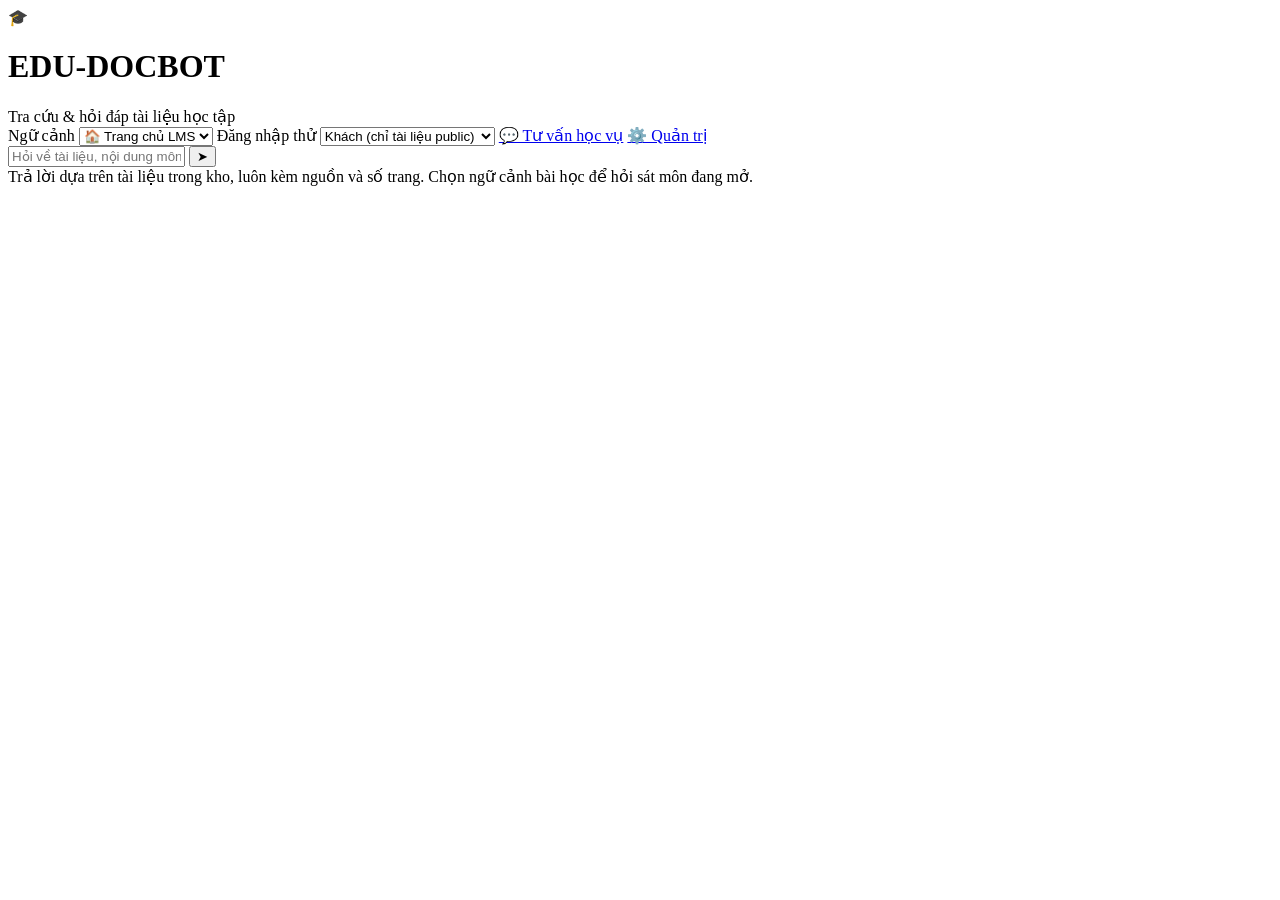
==== web/index.html @ 2c634951 "frist commit" ====
<!doctype html>
<html lang="vi">
<head>
<meta charset="utf-8">
<meta name="viewport" content="width=device-width, initial-scale=1">
<title>EDU-DOCBOT — LMS · tra cứu tài liệu</title>
<link rel="stylesheet" href="/chat.css">
</head>
<body>
<header>
  <div class="brand">
    <div class="logo">🎓</div>
    <div>
      <h1>EDU-DOCBOT</h1>
      <span class="tag">Tra cứu &amp; hỏi đáp tài liệu học tập</span>
    </div>
  </div>
  <span class="spacer"></span>
  <label title="Giả lập vị trí người dùng trong LMS — app nhúng sẽ truyền tự động">
    <span class="lbl">Ngữ cảnh</span>
    <select id="ctx">
      <option value="">🏠 Trang chủ LMS</option>
    </select>
  </label>
  <label>
    <span class="lbl">Đăng nhập thử</span>
    <select id="user">
      <option value="">Khách (chỉ tài liệu public)</option>
      <option value="1">sv_toan — SV khoa Toán</option>
      <option value="2">sv_cntt — SV khoa CNTT</option>
      <option value="3">gv_toan — GV khoa Toán</option>
      <option value="4">admin</option>
    </select>
  </label>
  <a class="pill-link" href="/tuvan.html">💬 Tư vấn học vụ</a>
  <a class="pill-link" href="/admin.html">⚙️ Quản trị</a>
</header>

<div id="log"></div>

<form id="form">
  <div class="composer">
    <input id="input" type="text" autocomplete="off"
           placeholder="Hỏi về tài liệu, nội dung môn học…">
    <button id="send" type="submit" title="Gửi">➤</button>
  </div>
</form>
<div class="hint">Trả lời dựa trên tài liệu trong kho, luôn kèm nguồn và số trang. Chọn ngữ cảnh bài học để hỏi sát môn đang mở.</div>

<script src="/chat.js"></script>
<script>
// Trang LMS: danh tính theo ô đăng nhập thử; ngữ cảnh theo trang đang mở
// (trang chủ hoặc bài học một môn — app LMS thật sẽ truyền tự động).
const userSelect = document.getElementById('user');
const ctxSelect = document.getElementById('ctx');

(async () => {
  try {
    const res = await fetch('/api/v1/courses?limit=100');
    if (!res.ok) return;
    for (const c of await res.json()) {
      const opt = document.createElement('option');
      opt.value = 'lesson:' + c.code;
      opt.textContent = '📘 Bài học · ' + c.code + ' — ' + c.name;
      ctxSelect.appendChild(opt);
    }
  } catch {}
})();

initChat({
  getHeaders: () => userSelect.value ? { 'X-User-Id': userSelect.value } : {},
  getContext: () => {
    const v = ctxSelect.value;
    if (v.startsWith('lesson:')) return { screen: 'lesson', course_code: v.slice(7) };
    return null;
  },
  welcome: {
    icon: '🎓',
    title: 'Bạn cần tìm tài liệu gì?',
    text: 'Mình tìm giáo trình, slide, đề cương, đề thi theo môn — và trả lời câu hỏi '
      + 'về nội dung bên trong tài liệu, luôn kèm nguồn với số trang.',
    chips: [
      'Giáo trình Giải tích 1',
      'Môn OOP có những tài liệu gì?',
      'Kế thừa trong lập trình hướng đối tượng là gì?',
      'PHP hoạt động như thế nào?',
    ],
  },
});
</script>
</body>
</html>
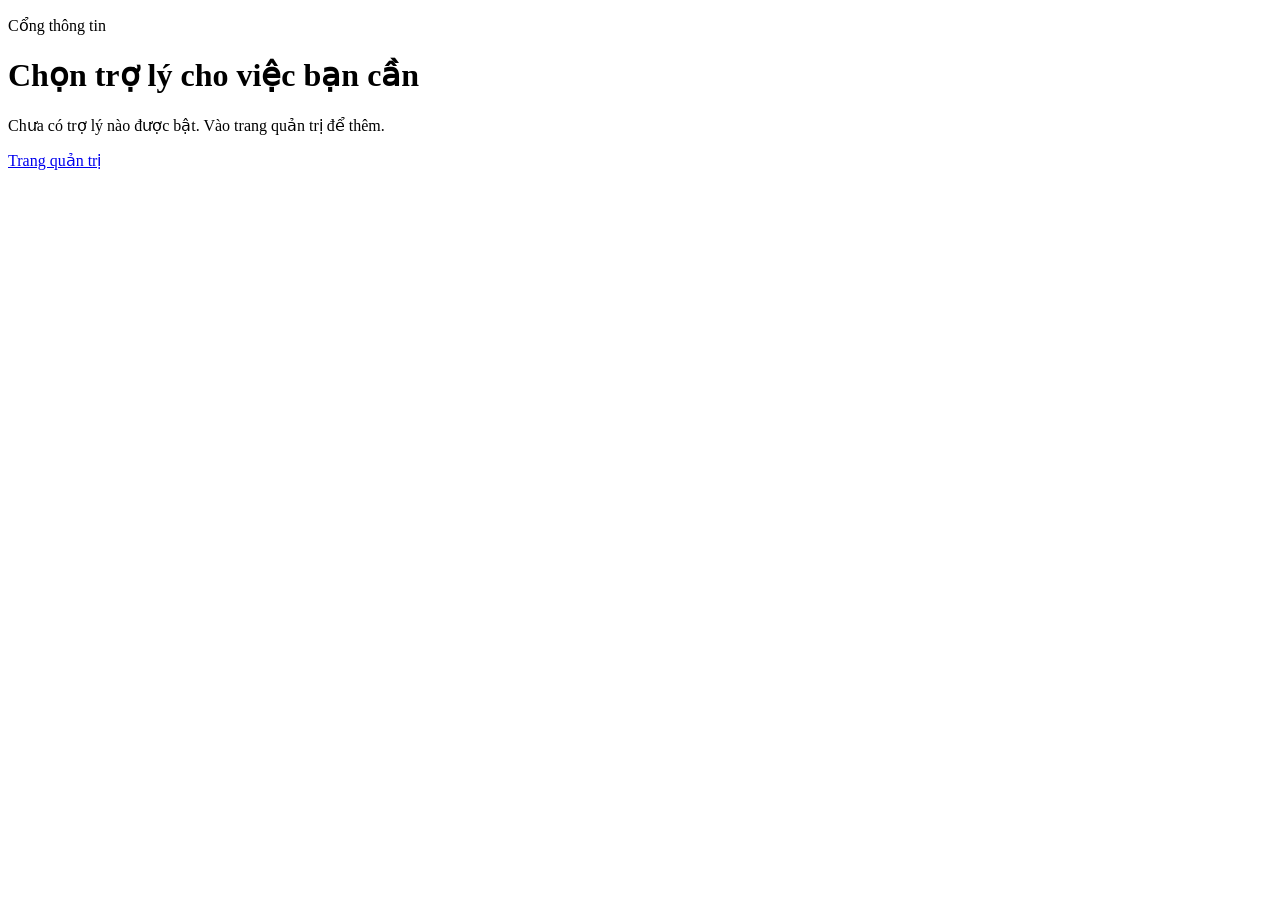
==== commit a5c8c747: "Truy hồi có bối cảnh cho từng đoạn nội dung + nền tảng đa trợ lý Gốc rễ của các ca "trả lời sai ngàn" ====
--- a/web/index.html
+++ b/web/index.html
@@ -3,28 +3,46 @@
 <head>
 <meta charset="utf-8">
 <meta name="viewport" content="width=device-width, initial-scale=1">
-<title>EDU-DOCBOT — LMS · tra cứu tài liệu</title>
-<link rel="stylesheet" href="/chat.css">
+<title>EDU-DOCBOT — trợ lý ảo</title>
+<link rel="stylesheet" href="/chat.css?v=20260818d">
 </head>
 <body>
-<header>
-  <div class="brand">
-    <div class="logo">🎓</div>
-    <div>
-      <h1>EDU-DOCBOT</h1>
-      <span class="tag">Tra cứu &amp; hỏi đáp tài liệu học tập</span>
-    </div>
-  </div>
-  <span class="spacer"></span>
-  <label title="Giả lập vị trí người dùng trong LMS — app nhúng sẽ truyền tự động">
-    <span class="lbl">Ngữ cảnh</span>
-    <select id="ctx">
-      <option value="">🏠 Trang chủ LMS</option>
-    </select>
+
+<!-- Trang chủ nhà: đứng thay chỗ trang thật mà widget sẽ được nhúng vào. -->
+<main class="host">
+  <p class="host-eyebrow">Cổng thông tin</p>
+  <h1 id="host-title">Trợ lý ảo</h1>
+  <p id="intro">Đang tải danh sách trợ lý…</p>
+
+  <!-- Thẻ giới thiệu từng bot — dựng từ chính bản ghi trong bảng assistants -->
+  <div class="bot-grid" id="bot-grid"></div>
+
+</main>
+
+<!-- Lối vào trang quản trị: góc trên bên phải, tách khỏi mạch nội dung. -->
+<a class="host-admin" href="/admin.html">Trang quản trị</a>
+
+<script src="/chat.js?v=20260818d"></script>
+<script src="/widget.js?v=20260818d"></script>
+<script>
+// Bong bóng VÀ thẻ giới thiệu đều dựng từ /api/v1/assistants — không khai bot
+// nào trong mã. Thêm một dòng vào bảng assistants là trang tự mọc thêm cả thẻ
+// lẫn bong bóng.
+//
+// ?bot=<slug> để nhúng đúng một trợ lý vào một trang cụ thể.
+
+const params = new URLSearchParams(location.search);
+const only = params.get('bot');
+
+// Nhúng trong trang quản trị thì bỏ nút "Trang quản trị" — đang đứng ở đó rồi.
+if (params.has('embed')) document.querySelector('.host-admin')?.remove();
+
+const DEMO_SHEET = `
+  <label>Ngữ cảnh
+    <select class="ctx"><option value="">Trang chủ</option></select>
   </label>
-  <label>
-    <span class="lbl">Đăng nhập thử</span>
-    <select id="user">
+  <label>Đăng nhập thử
+    <select class="user">
       <option value="">Khách (chỉ tài liệu public)</option>
       <option value="1">sv_toan — SV khoa Toán</option>
       <option value="2">sv_cntt — SV khoa CNTT</option>
@@ -32,61 +50,103 @@
       <option value="4">admin</option>
     </select>
   </label>
-  <a class="pill-link" href="/tuvan.html">💬 Tư vấn học vụ</a>
-  <a class="pill-link" href="/admin.html">⚙️ Quản trị</a>
-</header>
+  <p class="sheet-note">Chỉ có ở bản chạy thử. Hệ thống thật truyền sẵn người dùng và môn đang mở.</p>`;
 
-<div id="log"></div>
+// `esc()` đã có sẵn trong chat.js — khai lại ở đây là "Identifier already
+// declared" và cả script chết ngay dòng đầu, trang trắng không một bong bóng.
 
-<form id="form">
-  <div class="composer">
-    <input id="input" type="text" autocomplete="off"
-           placeholder="Hỏi về tài liệu, nội dung môn học…">
-    <button id="send" type="submit" title="Gửi">➤</button>
-  </div>
-</form>
-<div class="hint">Trả lời dựa trên tài liệu trong kho, luôn kèm nguồn và số trang. Chọn ngữ cảnh bài học để hỏi sát môn đang mở.</div>
+fetch('/api/v1/assistants')
+  .then(r => r.ok ? r.json() : [])
+  .then(list => {
+    if (only) list = list.filter(b => b.slug === only);
 
-<script src="/chat.js"></script>
-<script>
-// Trang LMS: danh tính theo ô đăng nhập thử; ngữ cảnh theo trang đang mở
-// (trang chủ hoặc bài học một môn — app LMS thật sẽ truyền tự động).
-const userSelect = document.getElementById('user');
-const ctxSelect = document.getElementById('ctx');
+    document.getElementById('host-title').textContent =
+      list.length === 1 ? list[0].name : 'Chọn trợ lý cho việc bạn cần';
+    document.getElementById('intro').textContent = list.length
+      ? 'Mỗi trợ lý đọc kho tài liệu riêng và giữ cuộc trò chuyện riêng, không lẫn '
+        + 'vào nhau. Bấm một thẻ bên dưới, hoặc dùng bong bóng ở góc phải.'
+      : 'Chưa có trợ lý nào được bật. Vào trang quản trị để thêm.';
 
-(async () => {
-  try {
-    const res = await fetch('/api/v1/courses?limit=100');
-    if (!res.ok) return;
-    for (const c of await res.json()) {
-      const opt = document.createElement('option');
-      opt.value = 'lesson:' + c.code;
-      opt.textContent = '📘 Bài học · ' + c.code + ' — ' + c.name;
-      ctxSelect.appendChild(opt);
-    }
-  } catch {}
-})();
+    const grid = document.getElementById('bot-grid');
 
-initChat({
-  getHeaders: () => userSelect.value ? { 'X-User-Id': userSelect.value } : {},
-  getContext: () => {
-    const v = ctxSelect.value;
-    if (v.startsWith('lesson:')) return { screen: 'lesson', course_code: v.slice(7) };
-    return null;
-  },
-  welcome: {
-    icon: '🎓',
-    title: 'Bạn cần tìm tài liệu gì?',
-    text: 'Mình tìm giáo trình, slide, đề cương, đề thi theo môn — và trả lời câu hỏi '
-      + 'về nội dung bên trong tài liệu, luôn kèm nguồn với số trang.',
-    chips: [
-      'Giáo trình Giải tích 1',
-      'Môn OOP có những tài liệu gì?',
-      'Kế thừa trong lập trình hướng đối tượng là gì?',
-      'PHP hoạt động như thế nào?',
-    ],
-  },
-});
+    list.forEach((bot, index) => {
+      const wantsLogin = bot.slug === 'tai-lieu';   // bot duy nhất đọc theo quyền
+      const brand = bot.brand || {};
+      let panelRef = null;
+
+      // --- Thẻ giới thiệu ---------------------------------------------------
+      const card = document.createElement('button');
+      card.type = 'button';
+      card.className = 'bot-card';
+      card.style.cssText =
+        `--c1:${brand.c1 || '#6c4de6'}; --c2:${brand.c2 || '#5a3fd0'};`
+        + `--c-soft:${brand.soft || '#efeaff'}; --c-ink:${brand.ink || '#4a32b8'};`;
+      const asks = ((bot.welcome && bot.welcome.chips) || []).slice(0, 3);
+      card.innerHTML = `
+        <div class="head">
+          <span class="ava">${esc((bot.welcome && bot.welcome.icon) || '💬')}</span>
+          <span>
+            <h3>${esc(bot.name)}</h3>
+            <span class="tag">${esc(bot.tagline || '')}</span>
+          </span>
+        </div>
+        <p class="desc">${esc((bot.welcome && bot.welcome.text) || '')}</p>
+        ${asks.length ? `<div class="asks">${asks.map(a => `<div class="ask">${esc(a)}</div>`).join('')}</div>` : ''}
+        <span class="go">Hỏi trợ lý này <span class="arrow">→</span></span>`;
+      grid.appendChild(card);
+
+      // --- Widget ------------------------------------------------------------
+      mountBot({
+        slug: bot.slug,
+        name: bot.name,
+        sub: bot.tagline,
+        icon: brand.icon || 'robot',
+        brand,
+        placeholder: bot.placeholder,
+        welcome: bot.welcome,
+        sheet: wantsLogin ? DEMO_SHEET : null,
+
+        onReady: (p) => {
+          panelRef = p;
+          const ctx = p.querySelector('.ctx');
+          if (!ctx) return;
+          fetch('/api/v1/courses?limit=100')
+            .then(r => r.ok ? r.json() : [])
+            .then(courses => {
+              for (const c of courses) {
+                const opt = document.createElement('option');
+                opt.value = 'lesson:' + c.code;
+                opt.textContent = 'Bài học · ' + c.code + ' — ' + c.name;
+                ctx.appendChild(opt);
+              }
+            })
+            .catch(() => {});
+        },
+
+        // Đọc qua biến giữ panel của CHÍNH bot này, không querySelector toàn
+        // trang: nhiều popup cùng tồn tại, chọn nhầm là gửi sai danh tính.
+        getHeaders: () => {
+          const v = panelRef?.querySelector('.user')?.value;
+          return v ? { 'X-User-Id': v } : {};
+        },
+        getContext: () => {
+          const v = panelRef?.querySelector('.ctx')?.value || '';
+          return v.startsWith('lesson:')
+            ? { screen: 'lesson', course_code: v.slice(7) }
+            : {};
+        },
+      });
+
+      // Bấm thẻ = bấm đúng bong bóng của bot đó. Bong bóng xếp theo thứ tự
+      // mount nên chỉ số trùng chỉ số trong danh sách.
+      card.addEventListener('click', () =>
+        document.querySelectorAll('.launcher')[index]?.click());
+    });
+  })
+  .catch(() => {
+    document.getElementById('intro').textContent =
+      'Không tải được danh sách trợ lý — kiểm tra máy chủ rồi tải lại trang.';
+  });
 </script>
 </body>
 </html>
